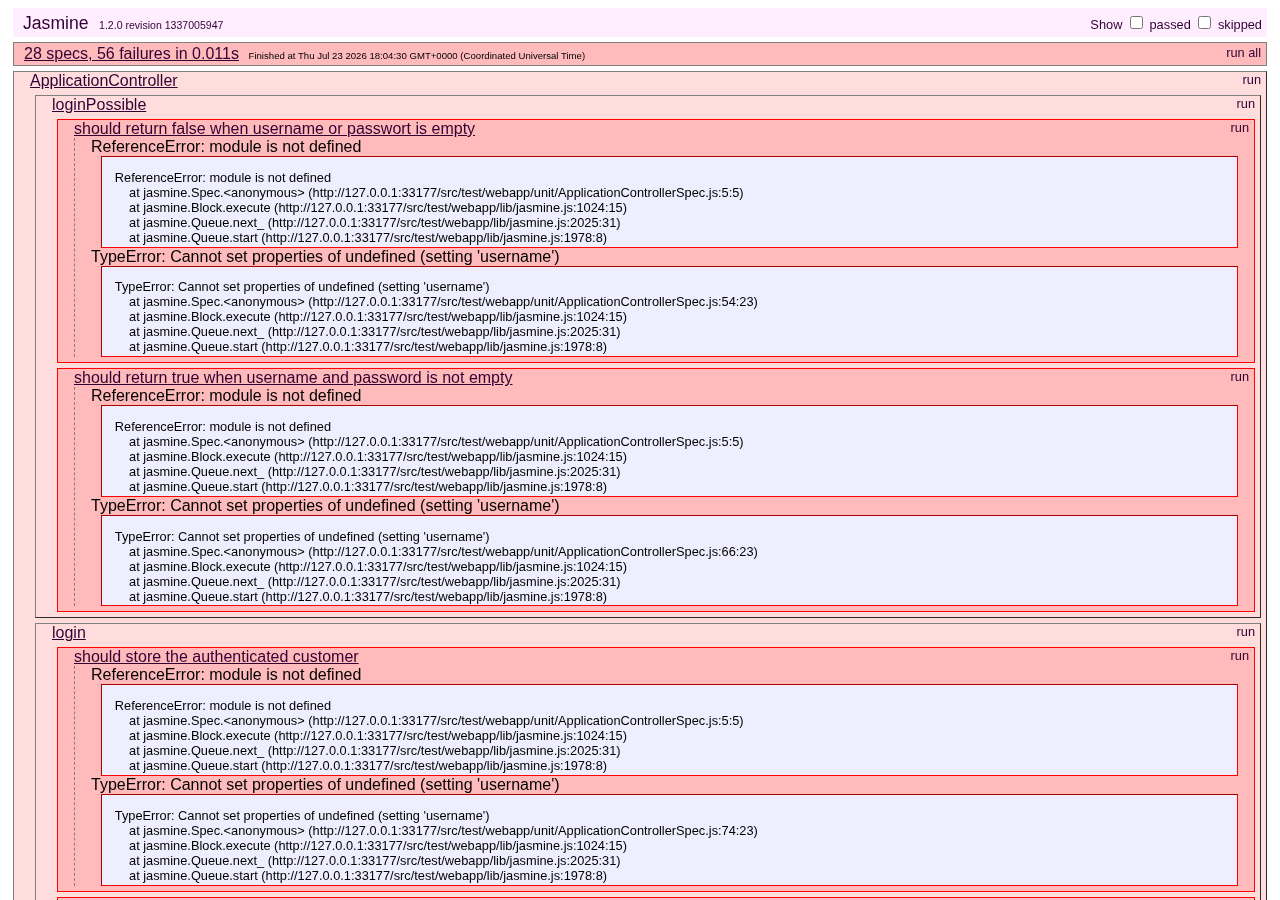
==== src/test/webapp/UnitSpecRunner.html @ 991b6ea6 "Initialer Commit für In-Memory-Version." ====
<!DOCTYPE html>
<html>
<head>
  <title>Jasmine Test Runner</title>
  <meta charset="utf-8">

  <link rel="stylesheet" href="lib/jasmine.css">

  <!-- Libraries -->
  <script src="lib/jquery.js"></script>
  <script src="lib/angular.js"></script>

  <!-- Application -->
  <script src="app/services.js"></script>
  <script src="app/controllers.js"></script>
  <script src="app/markup.js"></script>
  <script src="app/application.js"></script>

  <!-- Test Libraries -->
  <script src="lib/jasmine.js"></script>
  <script src="lib/jasmine-html.js"></script>
  <script src="lib/angular-mocks.js"></script>

  <!-- Tests -->
  <script src="unit/ApplicationControllerSpec.js"></script>
  <script src="unit/backendServiceSpec.js"></script>
  <script src="unit/rentalServiceSpec.js"></script>
  <script src="unit/utilsServiceSpec.js"></script>

</head>
<body>
<script>
  var trivialReporter = new jasmine.TrivialReporter();
  jasmine.getEnv().addReporter(trivialReporter);
  jasmine.getEnv().specFilter = function (spec) {
    return trivialReporter.specFilter(spec);
  };
  jasmine.getEnv().execute();
</script>
</body>
</html>
---- src/test/webapp/lib/jasmine.css ----
body { background-color: #eeeeee; padding: 0; margin: 5px; overflow-y: scroll; }

#HTMLReporter { font-size: 11px; font-family: Monaco, "Lucida Console", monospace; line-height: 14px; color: #333333; }
#HTMLReporter a { text-decoration: none; }
#HTMLReporter a:hover { text-decoration: underline; }
#HTMLReporter p, #HTMLReporter h1, #HTMLReporter h2, #HTMLReporter h3, #HTMLReporter h4, #HTMLReporter h5, #HTMLReporter h6 { margin: 0; line-height: 14px; }
#HTMLReporter .banner, #HTMLReporter .symbolSummary, #HTMLReporter .summary, #HTMLReporter .resultMessage, #HTMLReporter .specDetail .description, #HTMLReporter .alert .bar, #HTMLReporter .stackTrace { padding-left: 9px; padding-right: 9px; }
#HTMLReporter #jasmine_content { position: fixed; right: 100%; }
#HTMLReporter .version { color: #aaaaaa; }
#HTMLReporter .banner { margin-top: 14px; }
#HTMLReporter .duration { color: #aaaaaa; float: right; }
#HTMLReporter .symbolSummary { overflow: hidden; *zoom: 1; margin: 14px 0; }
#HTMLReporter .symbolSummary li { display: block; float: left; height: 7px; width: 14px; margin-bottom: 7px; font-size: 16px; }
#HTMLReporter .symbolSummary li.passed { font-size: 14px; }
#HTMLReporter .symbolSummary li.passed:before { color: #5e7d00; content: "\02022"; }
#HTMLReporter .symbolSummary li.failed { line-height: 9px; }
#HTMLReporter .symbolSummary li.failed:before { color: #b03911; content: "x"; font-weight: bold; margin-left: -1px; }
#HTMLReporter .symbolSummary li.skipped { font-size: 14px; }
#HTMLReporter .symbolSummary li.skipped:before { color: #bababa; content: "\02022"; }
#HTMLReporter .symbolSummary li.pending { line-height: 11px; }
#HTMLReporter .symbolSummary li.pending:before { color: #aaaaaa; content: "-"; }
#HTMLReporter .bar { line-height: 28px; font-size: 14px; display: block; color: #eee; }
#HTMLReporter .runningAlert { background-color: #666666; }
#HTMLReporter .skippedAlert { background-color: #aaaaaa; }
#HTMLReporter .skippedAlert:first-child { background-color: #333333; }
#HTMLReporter .skippedAlert:hover { text-decoration: none; color: white; text-decoration: underline; }
#HTMLReporter .passingAlert { background-color: #a6b779; }
#HTMLReporter .passingAlert:first-child { background-color: #5e7d00; }
#HTMLReporter .failingAlert { background-color: #cf867e; }
#HTMLReporter .failingAlert:first-child { background-color: #b03911; }
#HTMLReporter .results { margin-top: 14px; }
#HTMLReporter #details { display: none; }
#HTMLReporter .resultsMenu, #HTMLReporter .resultsMenu a { background-color: #fff; color: #333333; }
#HTMLReporter.showDetails .summaryMenuItem { font-weight: normal; text-decoration: inherit; }
#HTMLReporter.showDetails .summaryMenuItem:hover { text-decoration: underline; }
#HTMLReporter.showDetails .detailsMenuItem { font-weight: bold; text-decoration: underline; }
#HTMLReporter.showDetails .summary { display: none; }
#HTMLReporter.showDetails #details { display: block; }
#HTMLReporter .summaryMenuItem { font-weight: bold; text-decoration: underline; }
#HTMLReporter .summary { margin-top: 14px; }
#HTMLReporter .summary .suite .suite, #HTMLReporter .summary .specSummary { margin-left: 14px; }
#HTMLReporter .summary .specSummary.passed a { color: #5e7d00; }
#HTMLReporter .summary .specSummary.failed a { color: #b03911; }
#HTMLReporter .description + .suite { margin-top: 0; }
#HTMLReporter .suite { margin-top: 14px; }
#HTMLReporter .suite a { color: #333333; }
#HTMLReporter #details .specDetail { margin-bottom: 28px; }
#HTMLReporter #details .specDetail .description { display: block; color: white; background-color: #b03911; }
#HTMLReporter .resultMessage { padding-top: 14px; color: #333333; }
#HTMLReporter .resultMessage span.result { display: block; }
#HTMLReporter .stackTrace { margin: 5px 0 0 0; max-height: 224px; overflow: auto; line-height: 18px; color: #666666; border: 1px solid #ddd; background: white; white-space: pre; }

#TrivialReporter { padding: 8px 13px; position: absolute; top: 0; bottom: 0; left: 0; right: 0; overflow-y: scroll; background-color: white; font-family: "Helvetica Neue Light", "Lucida Grande", "Calibri", "Arial", sans-serif; /*.resultMessage {*/ /*white-space: pre;*/ /*}*/ }
#TrivialReporter a:visited, #TrivialReporter a { color: #303; }
#TrivialReporter a:hover, #TrivialReporter a:active { color: blue; }
#TrivialReporter .run_spec { float: right; padding-right: 5px; font-size: .8em; text-decoration: none; }
#TrivialReporter .banner { color: #303; background-color: #fef; padding: 5px; }
#TrivialReporter .logo { float: left; font-size: 1.1em; padding-left: 5px; }
#TrivialReporter .logo .version { font-size: .6em; padding-left: 1em; }
#TrivialReporter .runner.running { background-color: yellow; }
#TrivialReporter .options { text-align: right; font-size: .8em; }
#TrivialReporter .suite { border: 1px outset gray; margin: 5px 0; padding-left: 1em; }
#TrivialReporter .suite .suite { margin: 5px; }
#TrivialReporter .suite.passed { background-color: #dfd; }
#TrivialReporter .suite.failed { background-color: #fdd; }
#TrivialReporter .spec { margin: 5px; padding-left: 1em; clear: both; }
#TrivialReporter .spec.failed, #TrivialReporter .spec.passed, #TrivialReporter .spec.skipped { padding-bottom: 5px; border: 1px solid gray; }
#TrivialReporter .spec.failed { background-color: #fbb; border-color: red; }
#TrivialReporter .spec.passed { background-color: #bfb; border-color: green; }
#TrivialReporter .spec.skipped { background-color: #bbb; }
#TrivialReporter .messages { border-left: 1px dashed gray; padding-left: 1em; padding-right: 1em; }
#TrivialReporter .passed { background-color: #cfc; display: none; }
#TrivialReporter .failed { background-color: #fbb; }
#TrivialReporter .skipped { color: #777; background-color: #eee; display: none; }
#TrivialReporter .resultMessage span.result { display: block; line-height: 2em; color: black; }
#TrivialReporter .resultMessage .mismatch { color: black; }
#TrivialReporter .stackTrace { white-space: pre; font-size: .8em; margin-left: 10px; max-height: 5em; overflow: auto; border: 1px inset red; padding: 1em; background: #eef; }
#TrivialReporter .finished-at { padding-left: 1em; font-size: .6em; }
#TrivialReporter.show-passed .passed, #TrivialReporter.show-skipped .skipped { display: block; }
#TrivialReporter #jasmine_content { position: fixed; right: 100%; }
#TrivialReporter .runner { border: 1px solid gray; display: block; margin: 5px 0; padding: 2px 0 2px 10px; }
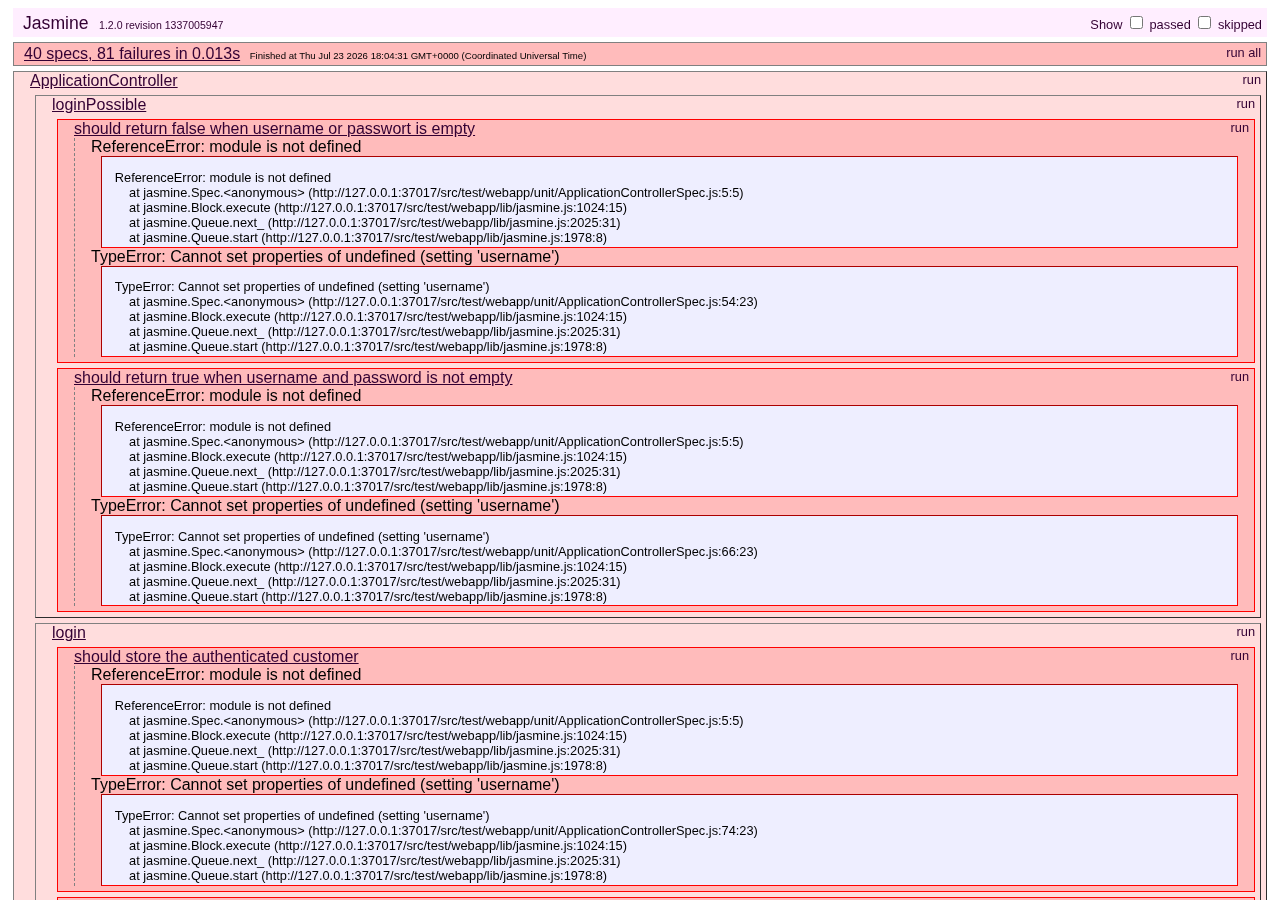
==== commit 0e10ada9: "Initialer Commit für finale Version zum Kapitel 7 Backendkommunikation." ====
--- a/src/test/webapp/UnitSpecRunner.html
+++ b/src/test/webapp/UnitSpecRunner.html
@@ -7,6 +7,8 @@
   <link rel="stylesheet" href="lib/jasmine.css">
 
   <!-- Libraries -->
+  <script src="lib/JSONParseDate.js"></script>
+  <script src="lib/Base64.js"></script>
   <script src="lib/jquery.js"></script>
   <script src="lib/angular.js"></script>
 
@@ -24,6 +26,7 @@
   <!-- Tests -->
   <script src="unit/ApplicationControllerSpec.js"></script>
   <script src="unit/backendServiceSpec.js"></script>
+  <script src="unit/JSONParseDateSpec.js"></script>
   <script src="unit/rentalServiceSpec.js"></script>
   <script src="unit/utilsServiceSpec.js"></script>
 
